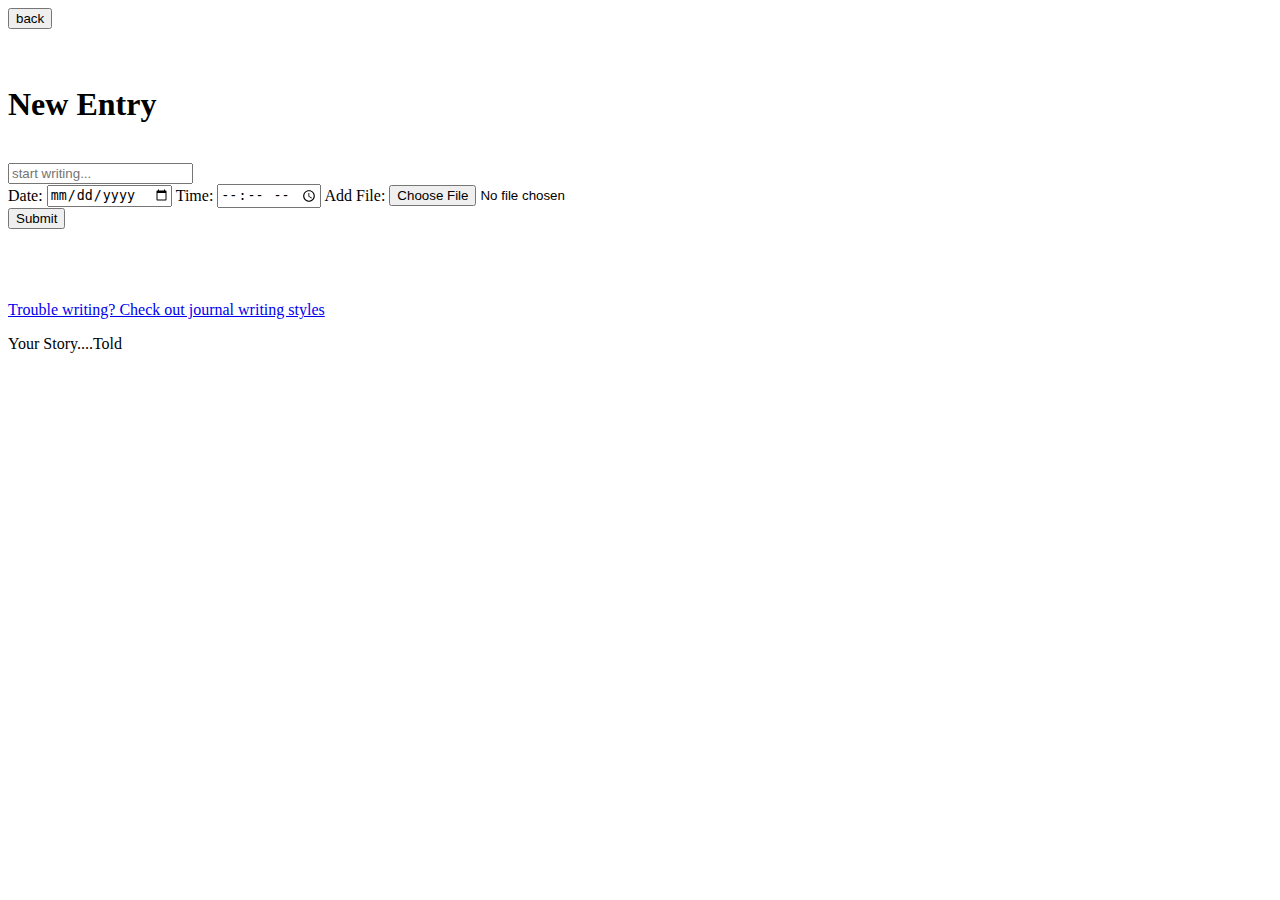
==== new-entry.html @ 675cf191 "initial commit" ====
<!DOCTYPE html>
<html>
  <head>
    <title>
      New Entry
    </title>
  </head>
  <body>
    <!-- using anchor to go back to first page -->
    <!--OLD <a href="index.html">
      go back
    </a> -->
    <!-- button to go back to last page viewed -->
    <input
      type="button"
      value="back"
      onclick="history.back()"
    /><br /><br /><br />
    <header><h1>New Entry</h1></header>
    <br />
    <form>
      <input
        type="text"
        name="new-entry"
        placeholder="start writing..."
      /><br />
      Date: <input type="date" name="new-entry-date" /> Time:
      <input type="time" name="new-entry-time" /> Add File:
      <input type="file" name="new-entry-file" /><br />

      <input type="submit" value="Submit" />
    </form>
    <br /><br /><br /><br />
    <nav>
      <a
        href="https://www.google.com/search?hl=en&sxsrf=ALeKk02hzPxxwSWFJgCa1Rs5GzSz2yJs8w%3A1583044037167&ei=xVVbXpjlCcOE-gSH6rqICQ&q=journal+writing+styles&oq=journal+writing+styles&gs_l=psy-ab.3..0j0i22i30l2.1617.11086..11233...15.1..3.311.4756.24j4j6j3......0....1..gws-wiz.....10..0i71j35i39j0i131j0i67j0i131i67j0i273j0i20i263j35i362i39j0i131i20i263.Bsl9IXHdYYg&ved=0ahUKEwjY2_7L0vjnAhVDgp4KHQe1DpEQ4dUDCAs&uact=5"
        >Trouble writing? Check out journal writing styles</a
      >
    </nav>
  </body>
  <!-- footer -->
  <footer>
    <p>Your Story....Told</p>
  </footer>
</html>
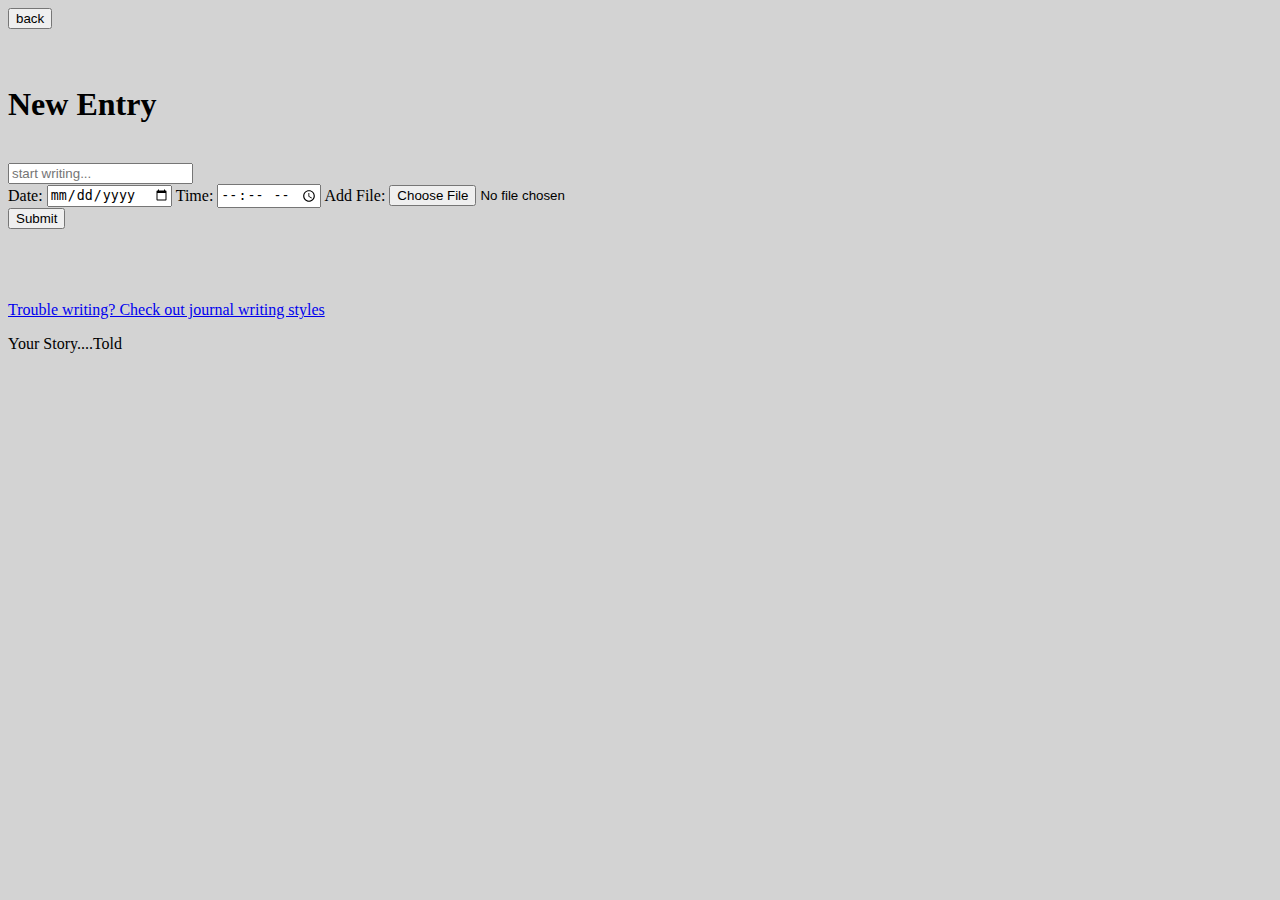
==== commit 1ed8700d: "initial css added" ====
--- a/new-entry.html
+++ b/new-entry.html
@@ -1,6 +1,10 @@
 <!DOCTYPE html>
 <html>
   <head>
+    <!-- link css files in the <head>
+      rel the relationship to the file
+    type text css file -->
+    <link rel="stylesheet" type="text/css" href="style.css" />
     <title>
       New Entry
     </title>
--- a/style.css
+++ b/style.css
@@ -0,0 +1,62 @@
+/* # is for id / . is for class */
+
+/* universal across website */
+html body {
+  overflow-x: hidden;
+  background-color: lightgray;
+}
+/*index container for header */
+.index-header {
+  height: 400px;
+  width: 1290px;
+  /* to create overflow header style using negative margin */
+  margin: 0 -1%;
+  margin-top: -3%;
+  padding: 0;
+  background-image: url("img/books-red.jpg");
+  background-size: 1500px 500px;
+  /* border: 3px solid rgba(0, 0, 0, 0.6); */
+}
+/* index header opague black filter */
+.index-header .filter {
+  /* inherit height from index-header */
+  height: inherit;
+  background-color: rgba(0, 0, 0, 0.5);
+}
+/* index header container to keep in viewport */
+.index-header-container {
+  margin: 2%;
+  padding-top: 2%;
+}
+/*index button style */
+.index-header .button {
+  margin: 4px;
+  background-color: rgba(255, 255, 255, 0.2);
+  border-style: none;
+}
+/* index back button style */
+.index-header .back {
+  color: white;
+}
+/*index container for directory links on the right */
+.index-dir {
+  float: right;
+  margin: 4px;
+}
+/*index directory links */
+.index-dir .link {
+  text-decoration: none;
+  color: white;
+}
+/* index vault link style */
+.index-dir .vault {
+  margin-right: 10px;
+}
+/* index title style */
+.index-title {
+  text-align: center;
+  margin: 10%;
+  color: white;
+  font-size: 40px;
+  text-shadow: 2px 2px 4px rgba(0, 0, 0, 0.5);
+}
